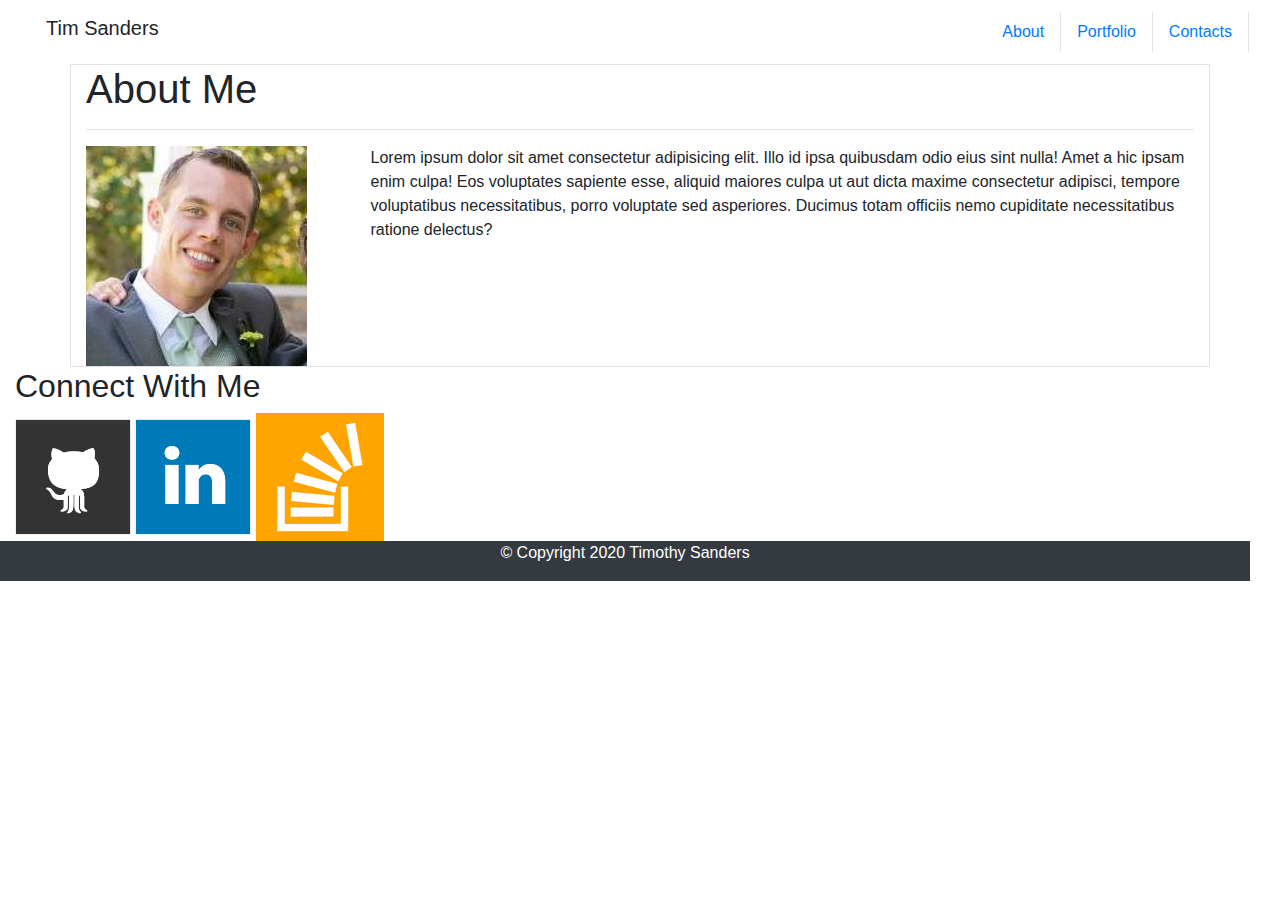
==== index.html @ c5984dc1 "formatting headers, css styling" ====
<!DOCTYPE html>
<html lang="en">
<head>
    <meta charset="UTF-8">
    <meta name="viewport" content="width=device-width, initial-scale=1.0">
    <title>About Me</title>
    <link rel="stylesheet" href="https://maxcdn.bootstrapcdn.com/bootstrap/4.0.0/css/bootstrap.min.css">
    <link rel="stylesheet" href="../responsiveportfolio/assets/css/style.css" type="text/css">

</head>
<body>
  
    <div class="container-fluid">
    <div class="navbar navbar-default">
            <h1 class="display-6 navbar-brand col-xs-12 col-sm-3 col-xl-2">Tim Sanders</h1>
     <nav>
      <ul class="nav text-center justify-content-end">
          <li class="nav-item border-right">
              <a href="#" class="nav-link">About</a>
          </li>
          <li class="nav-item border-right">
              <a href="portfolio.html" class="nav-link">Portfolio</a>
          </li>
          <li class="nav-item border-right">
              <a href="contacts.html" class="nav-link">Contacts</a>
          </li>
      </ul>
    </nav>
    </div>
    </div>
    <div class = "container">
        <div class="row bg-white border border-grey">
           <div class="col-md-12 main-section" id="about me">
                 <h1>About Me</h1>
                 <hr>
             <div class="row">
               <div class="col-md-3">
                   <img src="./assets/css/Images/me.jpg" alt="Tim in a tux, headshot" id="profile-pic">
               </div>
               <div class="col-md-9">
                   <p>Lorem ipsum dolor sit amet consectetur adipisicing elit. Illo id ipsa quibusdam odio eius sint nulla! Amet a hic ipsam enim culpa! Eos voluptates sapiente esse, aliquid maiores culpa ut aut dicta maxime consectetur adipisci, tempore voluptatibus necessitatibus, porro voluptate sed asperiores. Ducimus totam officiis nemo cupiditate necessitatibus ratione delectus?
                   </p>
               </div>
             </div>   
           </div>  
         </div>
    </div>
         <section class="col-md-9 col-md-offset-1 sidebar">
             <h2>Connect With Me</h2>
            <a href="#" id="icon"><img src="./assets/css/Images/github-icon.png" alt="Github Icon">   </a>
            <a href="#" id="icon"><img src="./assets/css/Images/linkedin-icon.png" alt="Linkedin Icon">
            </a>
            <a href="#" id="icon"><img src="./assets/css/Images/stackoverflow-icon.png" alt="Stack OverFlow Icon">
            </a>
         </section>
     </div>


<div class="container-fluid footer-section">
    <div class="row col-md-12 bg-dark text-white justify-content-center">
        <p>&copy; Copyright 2020 Timothy Sanders</p>
    </div>
</div>

<script src="https://ajax.googleapis.com/ajax/libs/jquery/1.11.3/jquery.min.js"></script>
<script src="https://cdnjs.cloudflare.com/ajax/libs/popper.js/1.14.3/umd/popper.min.js"></script>
<script src="https://maxcdn.bootstrapcdn.com/bootstrap/4.0.0/js/bootstrap.min.js"></script>
</body>
</html>
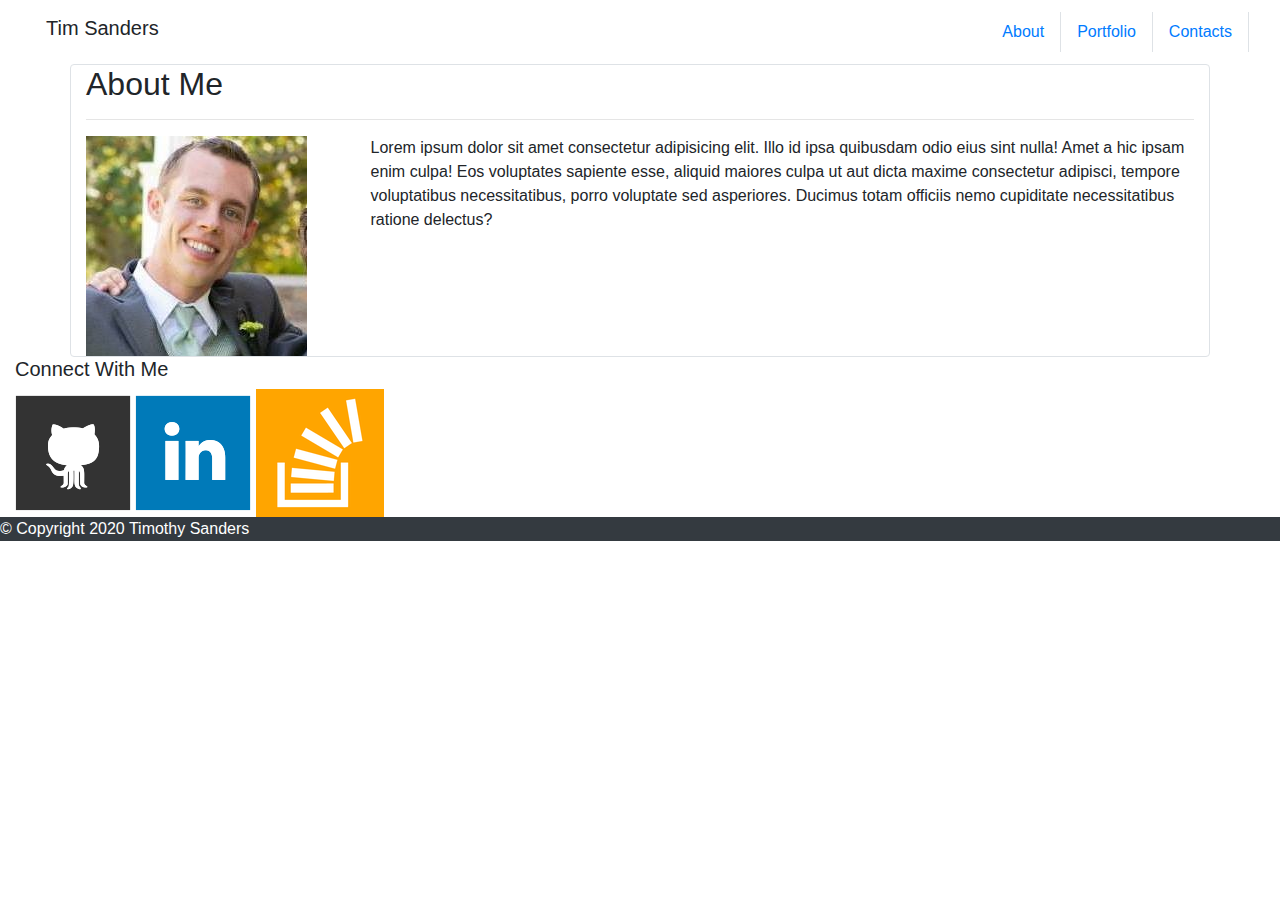
==== commit 573db9b1: "multiple layour changes, css fixes, second to last commit" ====
--- a/index.html
+++ b/index.html
@@ -14,7 +14,7 @@
     <div class="navbar navbar-default">
             <h1 class="display-6 navbar-brand col-xs-12 col-sm-3 col-xl-2">Tim Sanders</h1>
      <nav>
-      <ul class="nav text-center justify-content-end">
+      <ul class="nav text-center justify-content-center justify-content-end justify-content-sm-center">
           <li class="nav-item border-right">
               <a href="#" class="nav-link">About</a>
           </li>
@@ -29,9 +29,9 @@
     </div>
     </div>
     <div class = "container">
-        <div class="row bg-white border border-grey">
+        <div class="row bg-white border border-grey card rounded">
            <div class="col-md-12 main-section" id="about me">
-                 <h1>About Me</h1>
+                 <h2>About Me</h2>
                  <hr>
              <div class="row">
                <div class="col-md-3">
@@ -45,22 +45,22 @@
            </div>  
          </div>
     </div>
-         <section class="col-md-9 col-md-offset-1 sidebar">
-             <h2>Connect With Me</h2>
-            <a href="#" id="icon"><img src="./assets/css/Images/github-icon.png" alt="Github Icon">   </a>
-            <a href="#" id="icon"><img src="./assets/css/Images/linkedin-icon.png" alt="Linkedin Icon">
+         <section class="col-md-9 col-md-offset-1 sidebar" id="social-media">
+             <h5>Connect With Me</h5>
+            <a href="#"><img src="./assets/css/Images/github-icon.png" alt="Github Icon" class="icon-image">   </a>
+            <a href="#"><img src="./assets/css/Images/linkedin-icon.png" alt="Linkedin Icon" class="icon-image">
             </a>
-            <a href="#" id="icon"><img src="./assets/css/Images/stackoverflow-icon.png" alt="Stack OverFlow Icon">
+            <a href="#"><img src="./assets/css/Images/stackoverflow-icon.png" alt="Stack OverFlow Icon" class="icon-image">
             </a>
          </section>
      </div>
 
 
-<div class="container-fluid footer-section">
-    <div class="row col-md-12 bg-dark text-white justify-content-center">
+<footer class="footer-section">
+    <div class="bg-dark text-white justify-content-center">
         <p>&copy; Copyright 2020 Timothy Sanders</p>
     </div>
-</div>
+</footer>
 
 <script src="https://ajax.googleapis.com/ajax/libs/jquery/1.11.3/jquery.min.js"></script>
 <script src="https://cdnjs.cloudflare.com/ajax/libs/popper.js/1.14.3/umd/popper.min.js"></script>
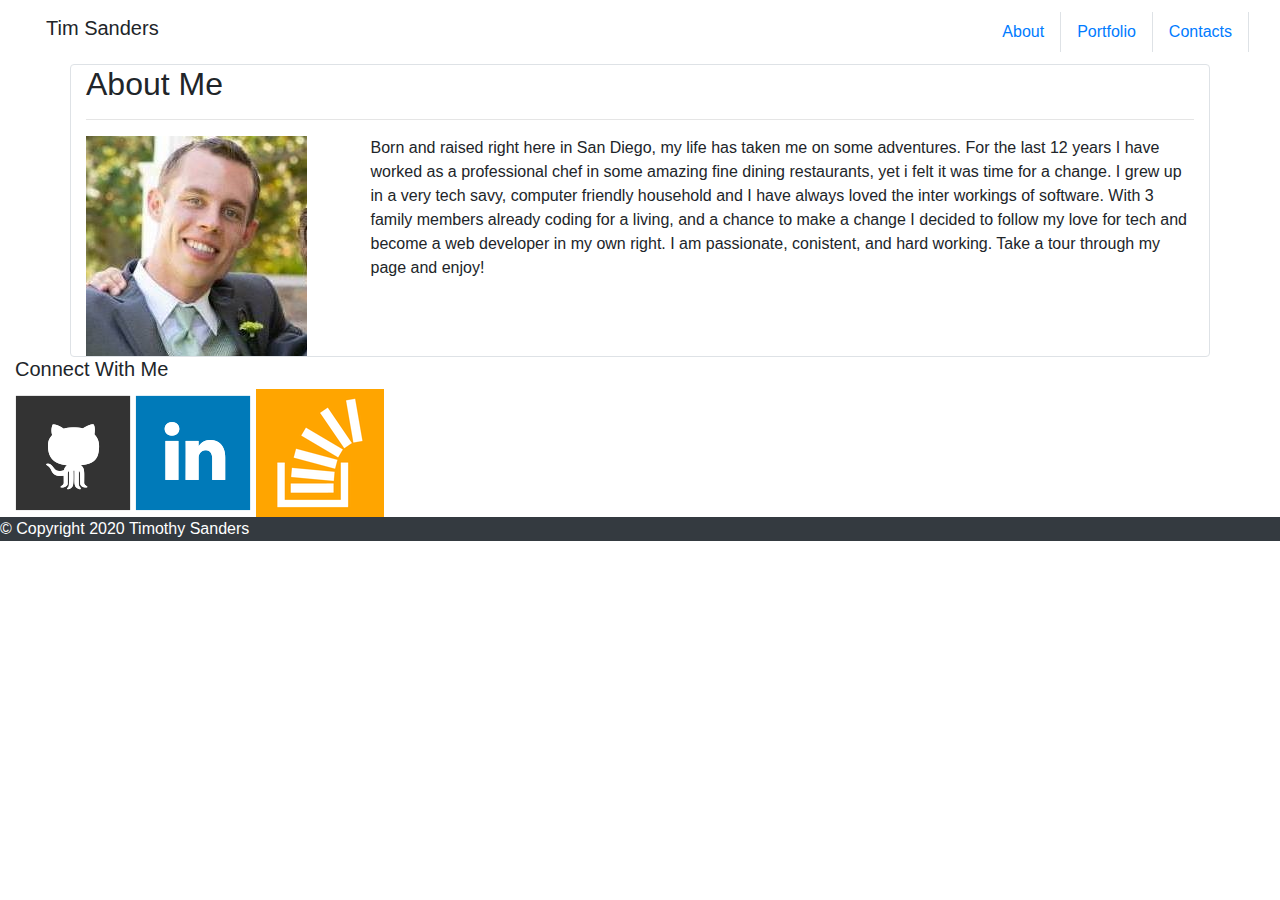
==== commit 7dd9c8b5: "Readme screenshot added" ====
--- a/index.html
+++ b/index.html
@@ -38,21 +38,21 @@
                    <img src="./assets/css/Images/me.jpg" alt="Tim in a tux, headshot" id="profile-pic">
                </div>
                <div class="col-md-9">
-                   <p>Lorem ipsum dolor sit amet consectetur adipisicing elit. Illo id ipsa quibusdam odio eius sint nulla! Amet a hic ipsam enim culpa! Eos voluptates sapiente esse, aliquid maiores culpa ut aut dicta maxime consectetur adipisci, tempore voluptatibus necessitatibus, porro voluptate sed asperiores. Ducimus totam officiis nemo cupiditate necessitatibus ratione delectus?
+                   <p>Born and raised right here in San Diego, my life has taken me on some adventures. For the last 12 years I have worked as a professional chef in some amazing fine dining restaurants, yet i felt it was time for a change. I grew up in a very tech savy, computer friendly household and I have always loved the inter workings of software. With 3 family members already coding for a living, and a chance to make a change I decided to follow my love for tech and become a web developer in my own right. I am passionate, conistent, and hard working. Take a tour through my page and enjoy!
                    </p>
                </div>
              </div>   
            </div>  
          </div>
     </div>
-         <section class="col-md-9 col-md-offset-1 sidebar" id="social-media">
-             <h5>Connect With Me</h5>
-            <a href="#"><img src="./assets/css/Images/github-icon.png" alt="Github Icon" class="icon-image">   </a>
-            <a href="#"><img src="./assets/css/Images/linkedin-icon.png" alt="Linkedin Icon" class="icon-image">
-            </a>
-            <a href="#"><img src="./assets/css/Images/stackoverflow-icon.png" alt="Stack OverFlow Icon" class="icon-image">
-            </a>
-         </section>
+    <section class="col-md-9 col-md-offset-1 sidebar" id="social-media">
+        <h5>Connect With Me</h5>
+       <a href="https://github.com/tbsanders5"><img src="./assets/css/Images/github-icon.png" alt="Github Icon" class="icon-image">   </a>
+       <a href="https://www.linkedin.com/in/timothy-sanders-540b6656"><img src="./assets/css/Images/linkedin-icon.png" alt="Linkedin Icon" class="icon-image">
+       </a>
+       <a href="https://stackoverflow.com/users/13758560/tbsanders5"><img src="./assets/css/Images/stackoverflow-icon.png" alt="Stack OverFlow Icon" class="icon-image">
+       </a>
+    </section>
      </div>
 
 
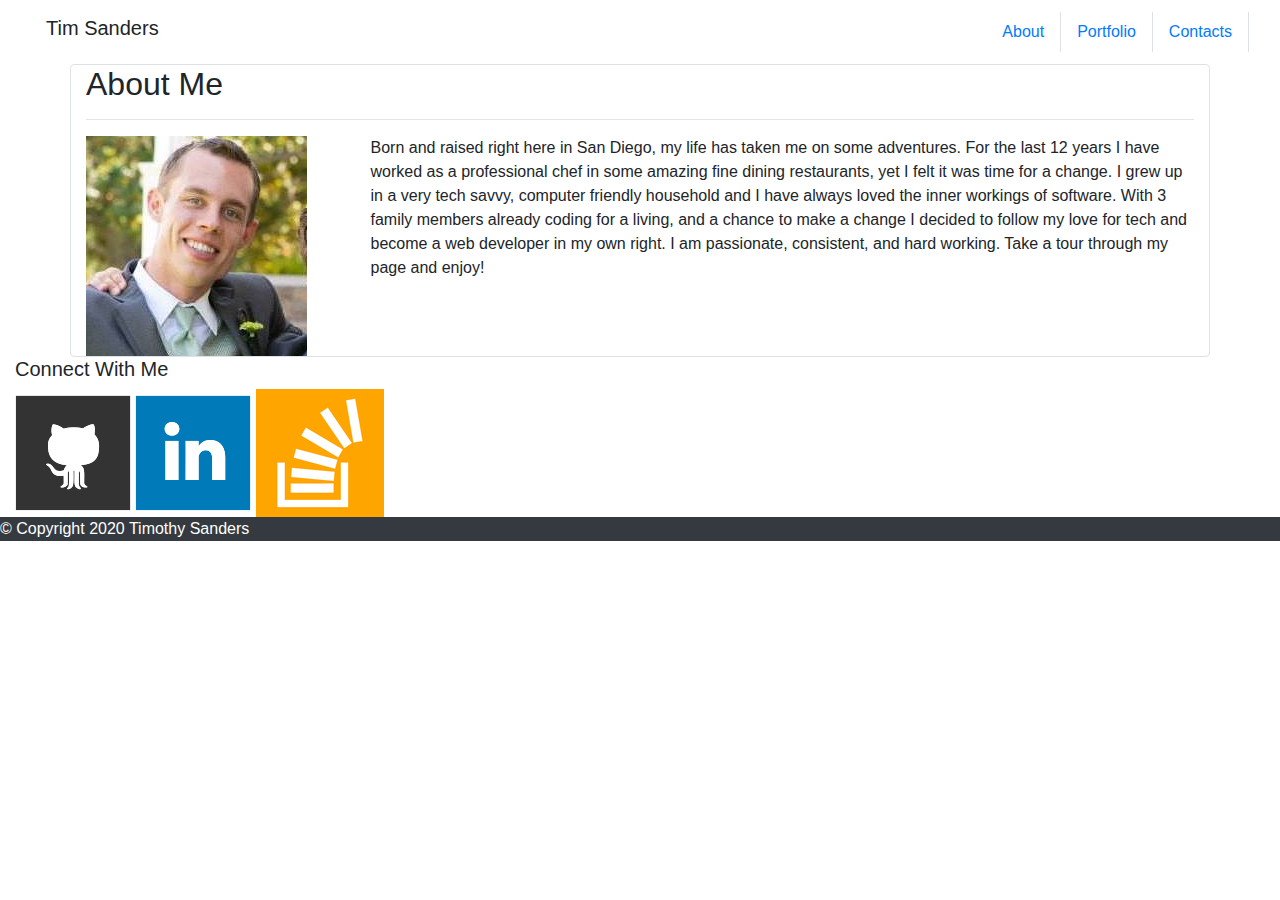
==== commit 89aba0c0: "fixed spelling and gramatical errors in the about me section." ====
--- a/index.html
+++ b/index.html
@@ -30,7 +30,7 @@
     </div>
     <div class = "container">
         <div class="row bg-white border border-grey card rounded">
-           <div class="col-md-12 main-section" id="about me">
+           <div class="col-md-12 main-section" id="aboutme">
                  <h2>About Me</h2>
                  <hr>
              <div class="row">
@@ -38,7 +38,7 @@
                    <img src="./assets/css/Images/me.jpg" alt="Tim in a tux, headshot" id="profile-pic">
                </div>
                <div class="col-md-9">
-                   <p>Born and raised right here in San Diego, my life has taken me on some adventures. For the last 12 years I have worked as a professional chef in some amazing fine dining restaurants, yet i felt it was time for a change. I grew up in a very tech savy, computer friendly household and I have always loved the inter workings of software. With 3 family members already coding for a living, and a chance to make a change I decided to follow my love for tech and become a web developer in my own right. I am passionate, conistent, and hard working. Take a tour through my page and enjoy!
+                   <p>Born and raised right here in San Diego, my life has taken me on some adventures. For the last 12 years I have worked as a professional chef in some amazing fine dining restaurants, yet I felt it was time for a change. I grew up in a very tech savvy, computer friendly household and I have always loved the inner workings of software. With 3 family members already coding for a living, and a chance to make a change I decided to follow my love for tech and become a web developer in my own right. I am passionate, consistent, and hard working. Take a tour through my page and enjoy!
                    </p>
                </div>
              </div>   
@@ -53,7 +53,7 @@
        <a href="https://stackoverflow.com/users/13758560/tbsanders5"><img src="./assets/css/Images/stackoverflow-icon.png" alt="Stack OverFlow Icon" class="icon-image">
        </a>
     </section>
-     </div>
+     
 
 
 <footer class="footer-section">
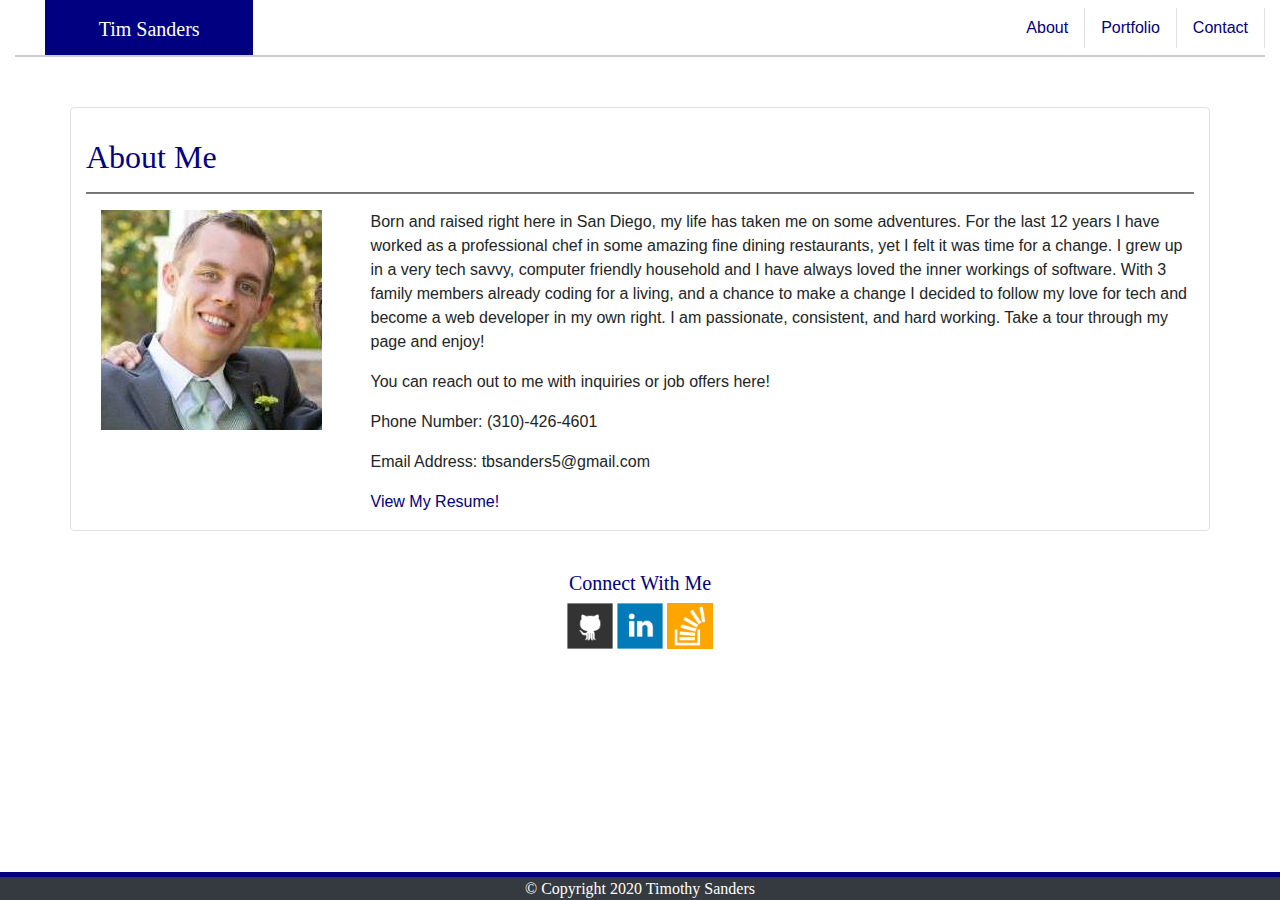
==== commit e92fa18e: "updates to my portfolio, adjusted according to assignment, links to my projects, updated resume" ====
--- a/index.html
+++ b/index.html
@@ -5,7 +5,7 @@
     <meta name="viewport" content="width=device-width, initial-scale=1.0">
     <title>About Me</title>
     <link rel="stylesheet" href="https://maxcdn.bootstrapcdn.com/bootstrap/4.0.0/css/bootstrap.min.css">
-    <link rel="stylesheet" href="../responsiveportfolio/assets/css/style.css" type="text/css">
+    <link rel="stylesheet" href="./assets/css/style.css" type="text/css">
 
 </head>
 <body>
@@ -22,7 +22,7 @@
               <a href="portfolio.html" class="nav-link">Portfolio</a>
           </li>
           <li class="nav-item border-right">
-              <a href="contacts.html" class="nav-link">Contacts</a>
+              <a href="contacts.html" class="nav-link">Contact</a>
           </li>
       </ul>
     </nav>
@@ -40,6 +40,10 @@
                <div class="col-md-9">
                    <p>Born and raised right here in San Diego, my life has taken me on some adventures. For the last 12 years I have worked as a professional chef in some amazing fine dining restaurants, yet I felt it was time for a change. I grew up in a very tech savvy, computer friendly household and I have always loved the inner workings of software. With 3 family members already coding for a living, and a chance to make a change I decided to follow my love for tech and become a web developer in my own right. I am passionate, consistent, and hard working. Take a tour through my page and enjoy!
                    </p>
+                   <p>You can reach out to me with inquiries or job offers here!</p>
+                   <p>Phone Number: (310)-426-4601</p>
+                   <p>Email Address: tbsanders5@gmail.com</p>
+                   <p><a href="./assets/css/Images/final-resume.pdf" id="resume">View My Resume!</a></p>
                </div>
              </div>   
            </div>  
--- a/assets/css/style.css
+++ b/assets/css/style.css
@@ -0,0 +1,162 @@
+body {
+    background-image: url(./Images/final-background.jpg);
+    object-fit: cover;    
+    background-size: cover;
+    background-attachment: fixed;
+    /* background-repeat: no-repeat; */
+}
+
+h1 {
+    font-family: 'Georgia', Times, 'Times New Roman', serif;
+}
+h2 {
+    font-family: 'Georgia', Times, 'Times New Roman', serif;
+    color: #000080;
+}
+h5 {
+    font-family: 'Georgia', Times, 'Times New Roman', serif;
+    color: #000080;
+}
+
+.navbar {
+    list-style-type: none;
+    margin: 0;
+    background-color: #fff;
+    padding: 0px;
+    border-bottom: #ccc solid 2px;
+    width: 100%;
+    height: 57px;
+}
+
+.nav-link {
+    color: #000080 !important;
+}
+
+.display-6 {
+    margin-left: 30px;
+    background-color: #000080;
+    color: #fff;
+    text-align: center;
+    margin-bottom: 0px;
+    height: 55px;
+    padding: 14px;
+}
+
+nav{
+    padding: 0px;
+    background-color: #fff;
+}
+
+#profile-pic {
+    max-width: 100%;
+    margin-bottom: 15px;
+    margin-right: 15px;
+    margin-left: 15px;
+    display: block;
+}
+
+.border {
+     padding-top: 30px;
+     margin-top: 50px;
+}
+
+.footer-section {
+    text-align: center;
+    width: 100%;
+    position: fixed;
+    bottom: 0;
+    height: 28px;
+    clear: both;
+    border-top: 5px #000080 solid;
+    font-family: 'Georgia', Times, 'Times New Roman', serif;
+}
+
+#resume {
+    color: #000080;
+}
+
+footer p {
+    color: #fff;
+}
+
+#aboutme {
+    float: left;
+}
+
+
+.icon-image {
+    width: 46px;
+}
+
+.nav-link {
+    color: grey;
+}
+
+#social-media {
+    width: 40%;
+    margin: 0 auto;
+    margin-bottom: 50px;
+    text-align: center;
+}
+
+.card {
+    border: none;
+}
+
+.card-body {
+    padding: 10px;
+    margin: 0px;
+}
+
+.card-img-overlay {
+    padding: 0px;
+    margin-bottom: 15px;
+}
+
+.stretched-link {
+    position: absolute;
+    background: #4aaaa5;
+    width: 93.5%;
+    padding: 10px;
+    margin: 0px;
+    text-align: center;
+    padding-bottom: 5px;
+    margin-bottom: 15px;
+}
+
+.card-image-top {
+    width: 100%;
+    height: 40vh;
+    object-fit: cover;
+}
+
+.form-box {
+    width: 75%;
+}
+
+h5 {
+    margin-top: 40px;
+}
+
+hr {
+    height: 1px;
+    color: grey;
+    background-color: grey;
+}
+
+@media screen and (max-width: 767px) {
+
+    nav {
+        margin: 0 auto;
+    }
+
+    .card {
+        width: 100%;
+        margin-left: 2px;
+    }
+
+
+    #about {
+        margin-left: 2px;
+    }
+}
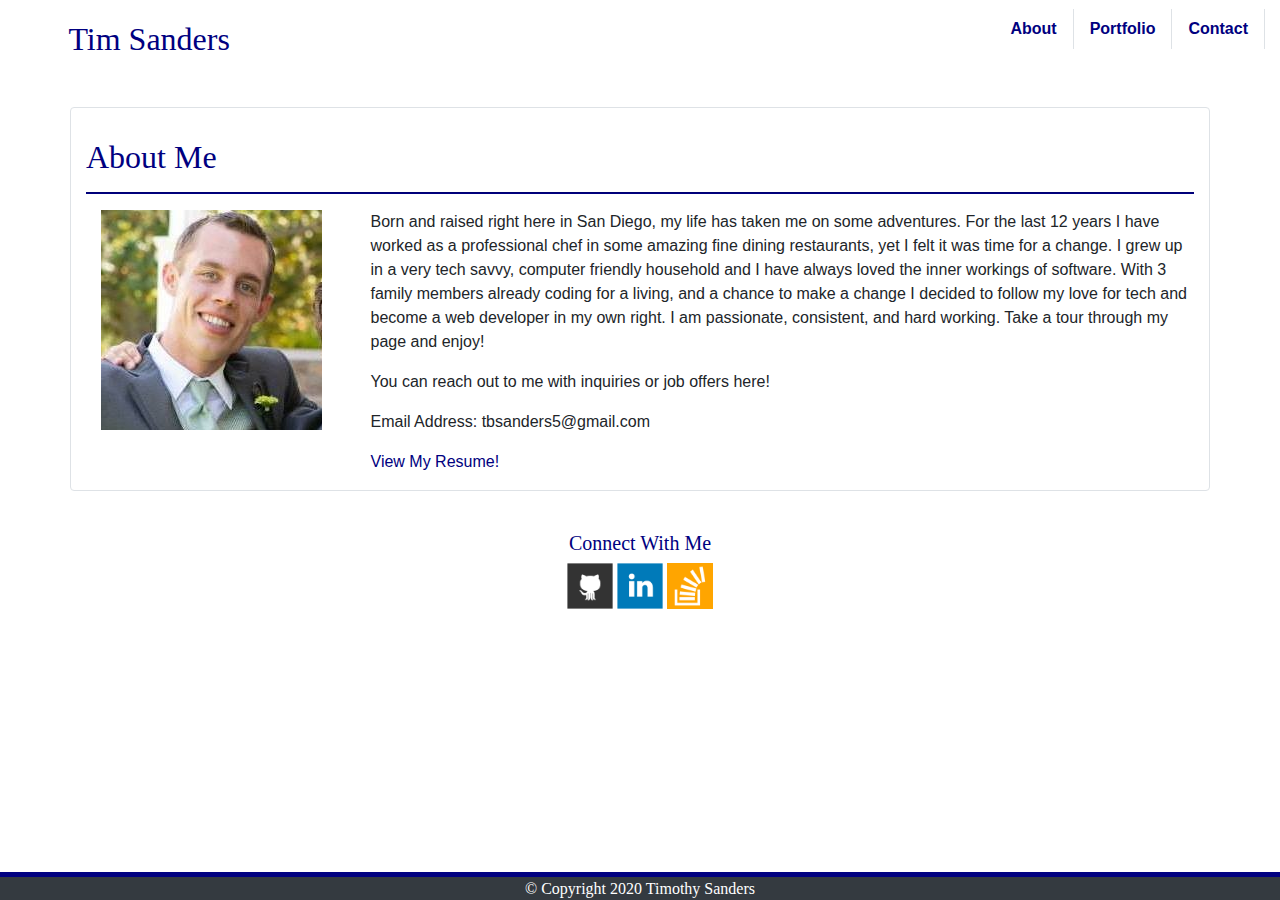
==== commit 28ff042f: "took phone number off public site for security reasons" ====
--- a/index.html
+++ b/index.html
@@ -41,7 +41,7 @@
                    <p>Born and raised right here in San Diego, my life has taken me on some adventures. For the last 12 years I have worked as a professional chef in some amazing fine dining restaurants, yet I felt it was time for a change. I grew up in a very tech savvy, computer friendly household and I have always loved the inner workings of software. With 3 family members already coding for a living, and a chance to make a change I decided to follow my love for tech and become a web developer in my own right. I am passionate, consistent, and hard working. Take a tour through my page and enjoy!
                    </p>
                    <p>You can reach out to me with inquiries or job offers here!</p>
-                   <p>Phone Number: (310)-426-4601</p>
+                   <!-- <p>Phone Number: (310)-426-4601</p> did not want to make number public-->
                    <p>Email Address: tbsanders5@gmail.com</p>
                    <p><a href="./assets/css/Images/final-resume.pdf" id="resume">View My Resume!</a></p>
                </div>
--- a/assets/css/style.css
+++ b/assets/css/style.css
@@ -21,30 +21,33 @@
 .navbar {
     list-style-type: none;
     margin: 0;
-    background-color: #fff;
+    /* background-color: #fff; */
     padding: 0px;
-    border-bottom: #ccc solid 2px;
+    /* border-bottom: #ccc solid 2px; */
     width: 100%;
     height: 57px;
+    /* opacity: 0.2; */
 }
 
 .nav-link {
-    color: #000080 !important;
+    color: #000080;
+    font-weight: bolder;
 }
 
 .display-6 {
     margin-left: 30px;
-    background-color: #000080;
-    color: #fff;
+    /* background-color: #000080; */
+    color: #000080;
     text-align: center;
     margin-bottom: 0px;
     height: 55px;
     padding: 14px;
+    font-size: 2rem;
 }
 
 nav{
     padding: 0px;
-    background-color: #fff;
+    /* background-color: #fff; */
 }
 
 #profile-pic {
@@ -88,9 +91,9 @@
     width: 46px;
 }
 
-.nav-link {
+/* .nav-link {
     color: grey;
-}
+} */
 
 #social-media {
     width: 40%;
@@ -141,7 +144,7 @@
 hr {
     height: 1px;
     color: grey;
-    background-color: grey;
+    background-color: #000080;
 }
 
 @media screen and (max-width: 767px) {
